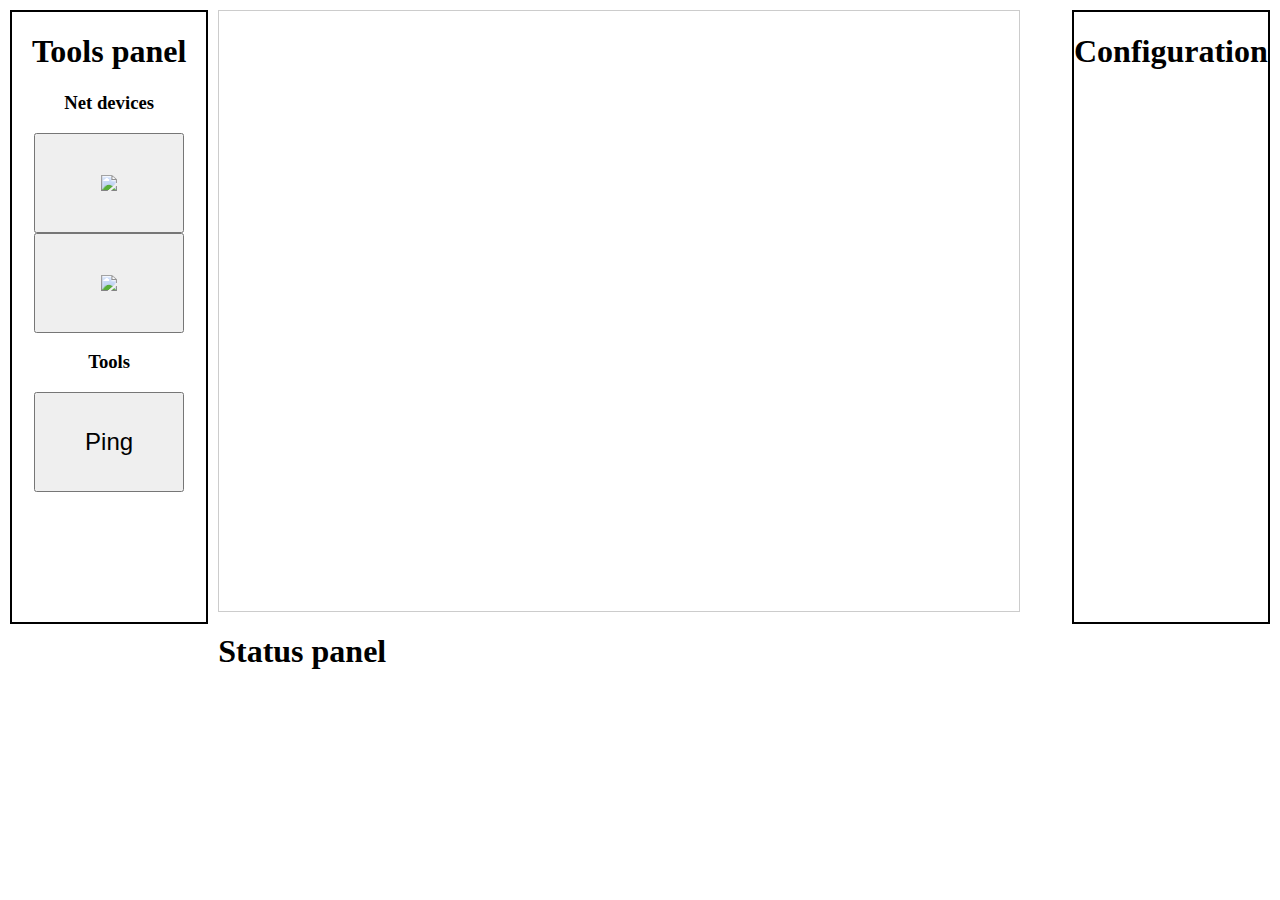
==== static/index.html @ 971dd9f5 "Optimize client performance" ====
<!DOCTYPE html5>
<html>
  <title>Network Simulator</title>
  <head>
    <meta charset="utf-8">
    <script src="https://ajax.googleapis.com/ajax/libs/jquery/3.2.1/jquery.min.js"></script>
    <script src="https://cdnjs.cloudflare.com/ajax/libs/fabric.js/1.7.1/fabric.js"></script>
    <script src="./static/js/NetGraph.js"></script>
    <script src="./static/js/Tools.js"></script>
    <script src="./static/js/Params.js"></script>
    <script src="./static/js/TextOutput.js"></script>
  </head>
  <style>
    .canvas-container 
    {
    margin:0 auto ;
    }
    :invalid
    {
        border:1px solid #f00;
        box-shadow:0 0 4px 0 #f00;
    }   
    .button { 
    }
    .button.active {
        background: #ea0000;
        color: #fff;
    }
    .switch {
      position: relative;
      display: inline-block;
      width: 60px;
      height: 34px;
    }

    .switch input {display:none;}

    .slider {
      position: absolute;
      cursor: pointer;
      top: 0;
      left: 0;
      right: 0;
      bottom: 0;
      background-color: #ccc;
      -webkit-transition: .4s;
      transition: .4s;
    }

    .slider:before {
      position: absolute;
      content: "";
      height: 26px;
      width: 26px;
      left: 4px;
      bottom: 4px;
      background-color: white;
      -webkit-transition: .4s;
      transition: .4s;
    }

    input:checked + .slider {
      background-color: #2196F3;
    }

    input:focus + .slider {
      box-shadow: 0 0 1px #2196F3;
    }

    input:checked + .slider:before {
      -webkit-transform: translateX(26px);
      -ms-transform: translateX(26px);
      transform: translateX(26px);
    }

    /* Rounded sliders */
    .slider.round {
      border-radius: 34px;
    }

    .slider.round:before {
      border-radius: 50%;
    }
  </style>
  <body style="display:flex;margin:0;height:850px;padding:10px;">
    
    <div style="background-color:white;border:solid 2px black;flex:1 0 auto;width:15%;height:610px;">
      <center><h1>Tools panel</h1></center>
      <center><h3>Net devices</h3></center>
      <center><button class='button' id="hostButton" style="backgroud-color::#000000; width:150px; height:100px;" onclick="changeState(2)" ><img src="./static/img/svg/terminal.svg" style="vertical-align: middle"> </button></center>
      <center><button class='button' id="switchButton" style="backgroud-color::#000000; width:150px; height:100px;" onclick="changeState(1)"><img src="./static/img/svg/workgroup switch.svg" style="vertical-align: middle"> </button></center>
      <center><h3>Tools</h3></center>
      <center><button class='button' id="pingButton" style="backgroud-color:#000000; width:150px; height:100px; font-size: 24px;" onclick="changeState(4)">Ping</button></center>
      
    </div>

    <div style="flex:8 0 auto;margin:0 10px;display:flex; flex-direction:column;">
      <div style="flex:1 0 auto;">
	        <canvas id="c" style="border:1px solid #ccc;" width="800" height="600"></canvas>
      </div>
      <div style="flex:9 0 auto;">
	    <h1>Status panel</h1>
        <pre id="statusPanel" style="overflow-y: scroll; height: 170px;"></pre>
      </div>
    </div>

    <div style="background-color:white;border:solid 2px black;flex:1 0 auto;width:15%;height:610px;">
      <center><h1>Configuration</h1></center>
      <div id="configPanel"></div>
    </div>
    <img id="gear" src="./static/img/gear.png" style="display: none;" />
    <img id="cross" src="./static/img/cross.png" style="display: none;" />
    <img id="shost" src="./static/img/svg/terminalBW.svg" style="display: none;" />
    <img id="sswitch" src="./static/img/svg/workgroup switchBW.svg" style="display: none;" />
    <img id="srouter" src="./static/img/svg/routerBW.svg" style="display: none;" />
    <img id="host" src="./static/img/svg/terminal.svg" style="display: none;" />
    <img id="switch" src="./static/img/svg/workgroup switch.svg" style="display: none;" />
    <img id="router" src="./static/img/svg/router.svg" style="display: none;" />
    <script>

    var configPanel = document.getElementById("configPanel");
    var statusPanel = document.getElementById("statusPanel");
    var canvas = new fabric.Canvas('c', { selection: false });

    canvas.on('mouse:down', function(e){
        if(!e.target){
          if(pingId != "")
          {
              turnOffSelection(pingId);
          }
          else if(linkId != "")
          {
              turnOffSelection(linkId);
          }
    
            pingId = "";
            delId = "";
            linkId = "";

            var pointer = canvas.getPointer(e.e);
            if(state == 1 || state == 2 || state == 3){
                saddNode(pointer.x-60, pointer.y-30);   
            }
        }
    });
    state = 0;
    loadTopology();
     </script>
  </body>
</html>
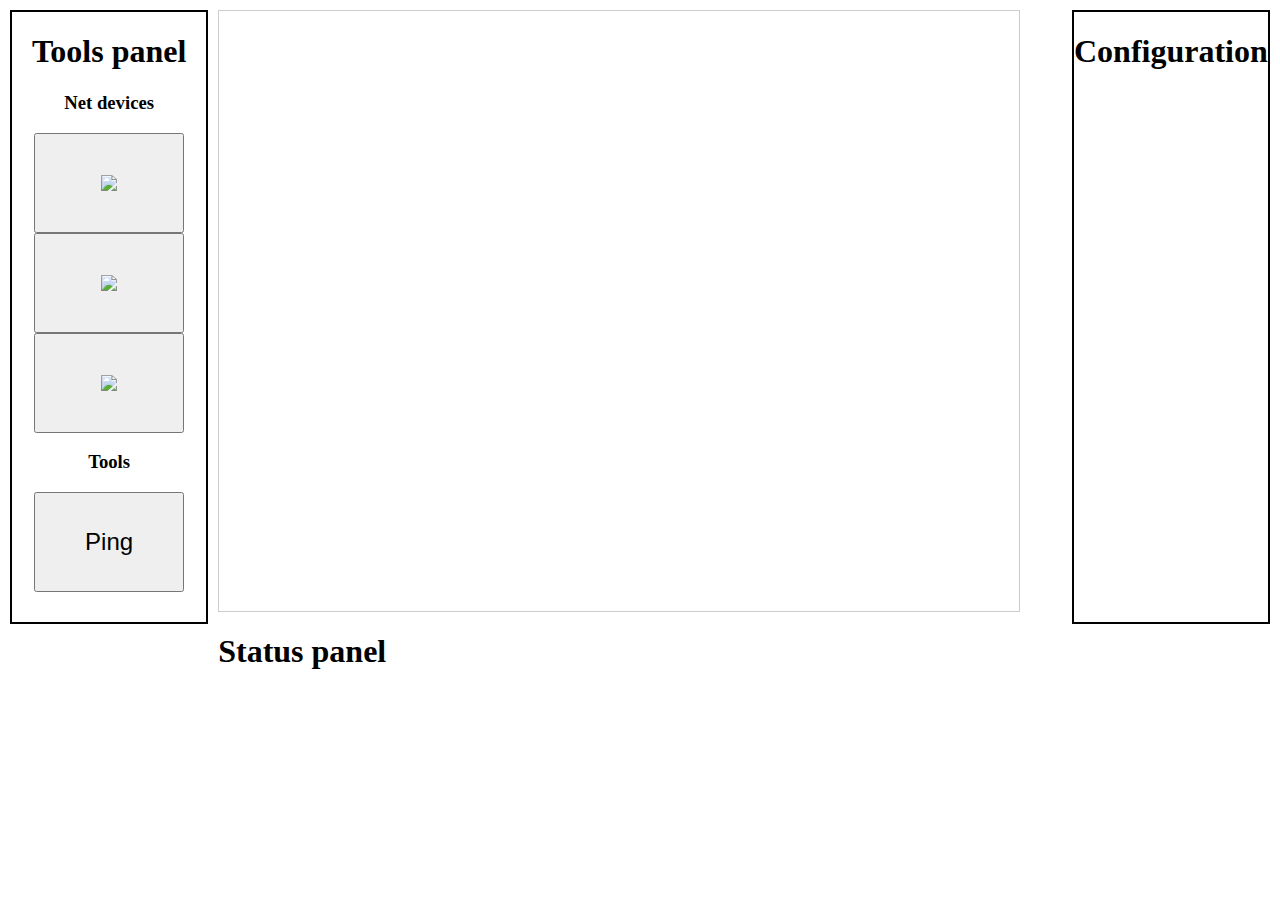
==== commit 48508439: "New device - Router, fix setParams, create separate css file" ====
--- a/static/index.html
+++ b/static/index.html
@@ -9,88 +9,18 @@
     <script src="./static/js/Tools.js"></script>
     <script src="./static/js/Params.js"></script>
     <script src="./static/js/TextOutput.js"></script>
+    <link rel="stylesheet" type="text/css" href="/static/style.css">
   </head>
-  <style>
-    .canvas-container 
-    {
-    margin:0 auto ;
-    }
-    :invalid
-    {
-        border:1px solid #f00;
-        box-shadow:0 0 4px 0 #f00;
-    }   
-    .button { 
-    }
-    .button.active {
-        background: #ea0000;
-        color: #fff;
-    }
-    .switch {
-      position: relative;
-      display: inline-block;
-      width: 60px;
-      height: 34px;
-    }
-
-    .switch input {display:none;}
-
-    .slider {
-      position: absolute;
-      cursor: pointer;
-      top: 0;
-      left: 0;
-      right: 0;
-      bottom: 0;
-      background-color: #ccc;
-      -webkit-transition: .4s;
-      transition: .4s;
-    }
-
-    .slider:before {
-      position: absolute;
-      content: "";
-      height: 26px;
-      width: 26px;
-      left: 4px;
-      bottom: 4px;
-      background-color: white;
-      -webkit-transition: .4s;
-      transition: .4s;
-    }
-
-    input:checked + .slider {
-      background-color: #2196F3;
-    }
-
-    input:focus + .slider {
-      box-shadow: 0 0 1px #2196F3;
-    }
-
-    input:checked + .slider:before {
-      -webkit-transform: translateX(26px);
-      -ms-transform: translateX(26px);
-      transform: translateX(26px);
-    }
-
-    /* Rounded sliders */
-    .slider.round {
-      border-radius: 34px;
-    }
-
-    .slider.round:before {
-      border-radius: 50%;
-    }
-  </style>
   <body style="display:flex;margin:0;height:850px;padding:10px;">
     
     <div style="background-color:white;border:solid 2px black;flex:1 0 auto;width:15%;height:610px;">
       <center><h1>Tools panel</h1></center>
       <center><h3>Net devices</h3></center>
-      <center><button class='button' id="hostButton" style="backgroud-color::#000000; width:150px; height:100px;" onclick="changeState(2)" ><img src="./static/img/svg/terminal.svg" style="vertical-align: middle"> </button></center>
-      <center><button class='button' id="switchButton" style="backgroud-color::#000000; width:150px; height:100px;" onclick="changeState(1)"><img src="./static/img/svg/workgroup switch.svg" style="vertical-align: middle"> </button></center>
+      <center><button class='button' id="hostButton" style="backgroud-color::#000000; width:150px; height:100px;" onclick="changeState('Hosts')" ><img src="./static/img/svg/terminal.svg" style="vertical-align: middle"> </button></center>
+      <center><button class='button' id="switchButton" style="backgroud-color::#000000; width:150px; height:100px;" onclick="changeState('Switches')"><img src="./static/img/svg/workgroup switch.svg" style="vertical-align: middle"> </button></center>
+      <center><button class='button' id="routerButton" style="backgroud-color::#000000; width:150px; height:100px;" onclick="changeState('Routers')"><img src="./static/img/svg/router.svg" style="vertical-align: middle"> </button></center>
       <center><h3>Tools</h3></center>
-      <center><button class='button' id="pingButton" style="backgroud-color:#000000; width:150px; height:100px; font-size: 24px;" onclick="changeState(4)">Ping</button></center>
+      <center><button class='button' id="pingButton" style="backgroud-color:#000000; width:150px; height:100px; font-size: 24px;" onclick="changeState('ping')">Ping</button></center>
       
     </div>
 
@@ -138,12 +68,12 @@
             linkId = "";
 
             var pointer = canvas.getPointer(e.e);
-            if(state == 1 || state == 2 || state == 3){
+            if(state == "Switches" || state == "Hosts" || state == "Routers"){
                 saddNode(pointer.x-60, pointer.y-30);   
             }
         }
     });
-    state = 0;
+    state = "link";
     loadTopology();
      </script>
   </body>
--- a/static/style.css
+++ b/static/style.css
@@ -0,0 +1,74 @@
+.canvas-container 
+{
+margin:0 auto ;
+}
+
+:invalid
+{
+    border:1px solid #f00;
+    box-shadow:0 0 4px 0 #f00;
+}   
+
+.button { 
+}
+
+.button.active {
+    background: #ea0000;
+    color: #fff;
+}
+
+.switch {
+  position: relative;
+  display: inline-block;
+  width: 60px;
+  height: 34px;
+}
+
+.switch input {display:none;}
+
+.slider {
+  position: absolute;
+  cursor: pointer;
+  top: 0;
+  left: 0;
+  right: 0;
+  bottom: 0;
+  background-color: #ccc;
+  -webkit-transition: .4s;
+  transition: .4s;
+}
+
+.slider:before {
+  position: absolute;
+  content: "";
+  height: 26px;
+  width: 26px;
+  left: 4px;
+  bottom: 4px;
+  background-color: white;
+  -webkit-transition: .4s;
+  transition: .4s;
+}
+
+input:checked + .slider {
+  background-color: #2196F3;
+}
+
+input:focus + .slider {
+  box-shadow: 0 0 1px #2196F3;
+}
+
+input:checked + .slider:before {
+  -webkit-transform: translateX(26px);
+  -ms-transform: translateX(26px);
+  transform: translateX(26px);
+}
+
+/* Rounded sliders */
+.slider.round {
+  border-radius: 34px;
+}
+
+.slider.round:before {
+  border-radius: 50%;
+}
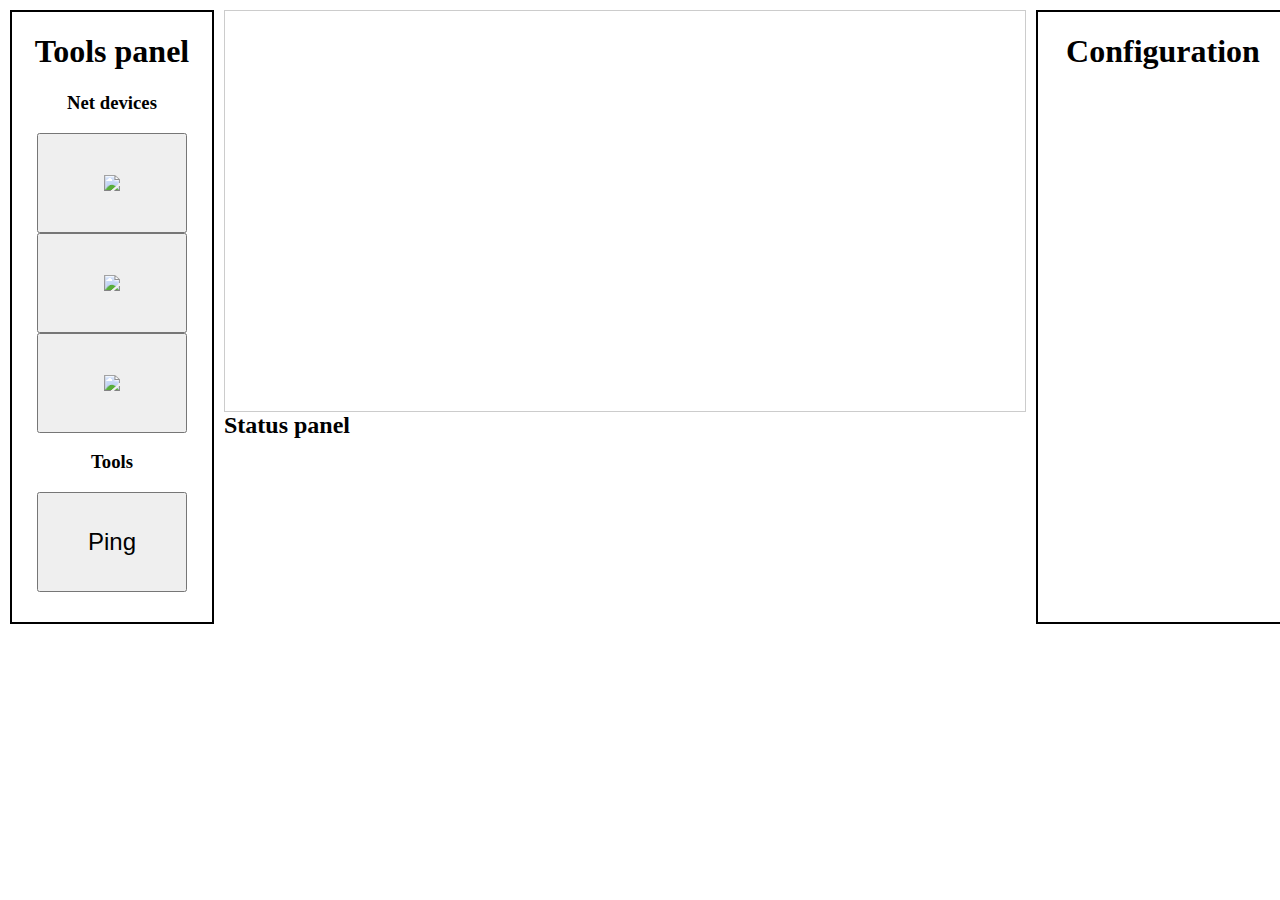
==== commit 54c72326: "Router implemented, cosmetic changes" ====
--- a/static/index.html
+++ b/static/index.html
@@ -11,9 +11,9 @@
     <script src="./static/js/TextOutput.js"></script>
     <link rel="stylesheet" type="text/css" href="/static/style.css">
   </head>
-  <body style="display:flex;margin:0;height:850px;padding:10px;">
+  <body style="display:flex;margin:0;height:600px;padding:10px;">
     
-    <div style="background-color:white;border:solid 2px black;flex:1 0 auto;width:15%;height:610px;">
+    <div style="background-color:white;border:solid 2px black;flex:1 0 auto;width:200px;height:610px;">
       <center><h1>Tools panel</h1></center>
       <center><h3>Net devices</h3></center>
       <center><button class='button' id="hostButton" style="backgroud-color::#000000; width:150px; height:100px;" onclick="changeState('Hosts')" ><img src="./static/img/svg/terminal.svg" style="vertical-align: middle"> </button></center>
@@ -26,15 +26,15 @@
 
     <div style="flex:8 0 auto;margin:0 10px;display:flex; flex-direction:column;">
       <div style="flex:1 0 auto;">
-	        <canvas id="c" style="border:1px solid #ccc;" width="800" height="600"></canvas>
+	        <canvas id="c" style="border:1px solid #ccc;" width="800" height="400"></canvas>
       </div>
-      <div style="flex:9 0 auto;">
-	    <h1>Status panel</h1>
-        <pre id="statusPanel" style="overflow-y: scroll; height: 170px;"></pre>
+      <div style="flex:9 0 auto; margin-top: -20px;">
+	    <h2>Status panel</h1>
+        <pre id="statusPanel" style="overflow-y: scroll; height: 170px; margin-top: -20px;"></pre>
       </div>
     </div>
 
-    <div style="background-color:white;border:solid 2px black;flex:1 0 auto;width:15%;height:610px;">
+    <div style="background-color:white;border:solid 2px black;flex:1 0 auto;width:250px;height:610px;">
       <center><h1>Configuration</h1></center>
       <div id="configPanel"></div>
     </div>
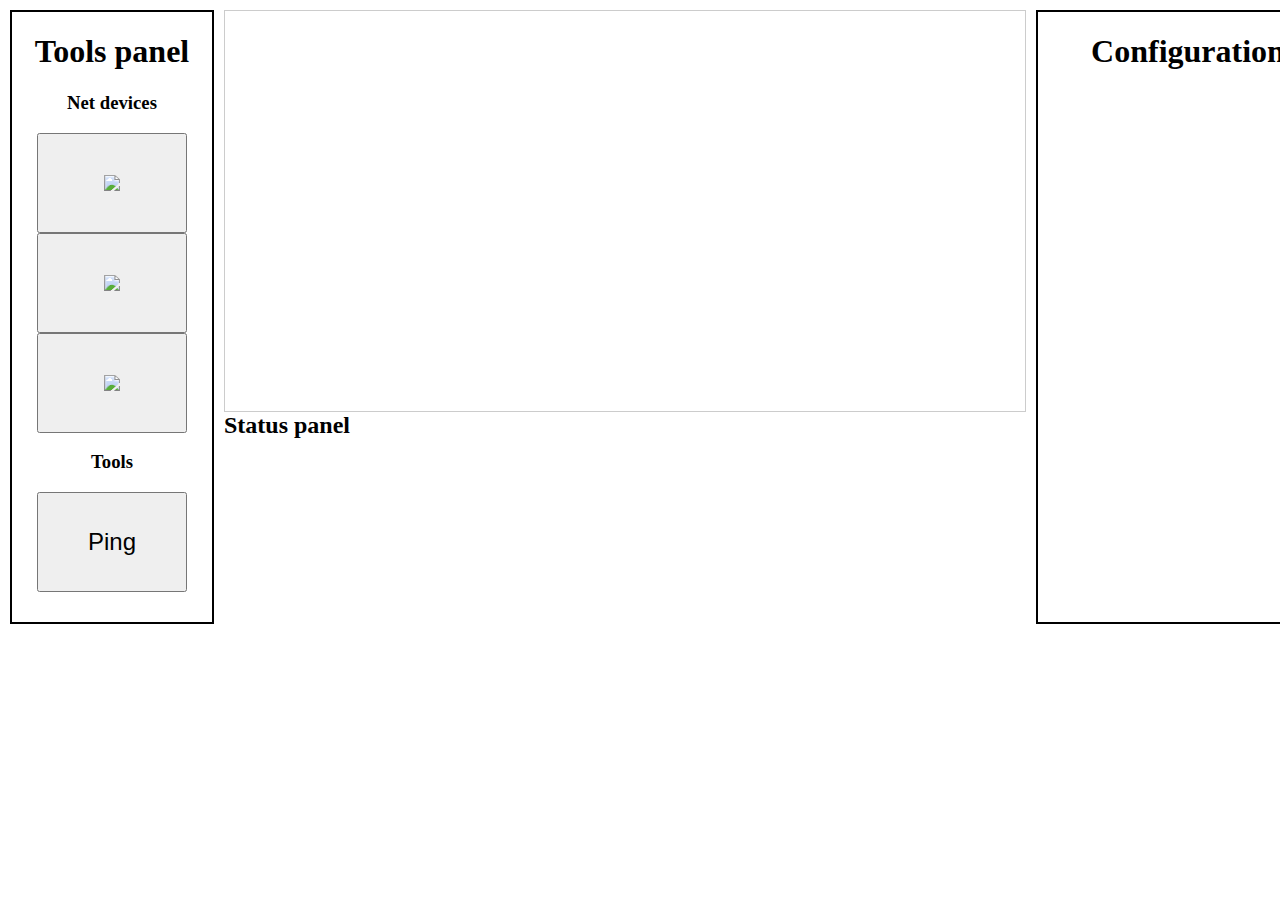
==== commit 23909315: "Bugfix, change layout" ====
--- a/static/index.html
+++ b/static/index.html
@@ -11,16 +11,16 @@
     <script src="./static/js/TextOutput.js"></script>
     <link rel="stylesheet" type="text/css" href="/static/style.css">
   </head>
-  <body style="display:flex;margin:0;height:600px;padding:10px;">
+  <body class="body">
     
-    <div style="background-color:white;border:solid 2px black;flex:1 0 auto;width:200px;height:610px;">
+    <div class="vboxTools">
       <center><h1>Tools panel</h1></center>
       <center><h3>Net devices</h3></center>
-      <center><button class='button' id="hostButton" style="backgroud-color::#000000; width:150px; height:100px;" onclick="changeState('Hosts')" ><img src="./static/img/svg/terminal.svg" style="vertical-align: middle"> </button></center>
-      <center><button class='button' id="switchButton" style="backgroud-color::#000000; width:150px; height:100px;" onclick="changeState('Switches')"><img src="./static/img/svg/workgroup switch.svg" style="vertical-align: middle"> </button></center>
-      <center><button class='button' id="routerButton" style="backgroud-color::#000000; width:150px; height:100px;" onclick="changeState('Routers')"><img src="./static/img/svg/router.svg" style="vertical-align: middle"> </button></center>
+      <center><button class='button' id="hostButton" onclick="changeState('Hosts')" ><img src="./static/img/svg/terminal.svg" style="vertical-align: middle"> </button></center>
+      <center><button class='button' id="switchButton" onclick="changeState('Switches')"><img src="./static/img/svg/workgroup switch.svg" style="vertical-align: middle"> </button></center>
+      <center><button class='button' id="routerButton" onclick="changeState('Routers')"><img src="./static/img/svg/router.svg" style="vertical-align: middle"> </button></center>
       <center><h3>Tools</h3></center>
-      <center><button class='button' id="pingButton" style="backgroud-color:#000000; width:150px; height:100px; font-size: 24px;" onclick="changeState('ping')">Ping</button></center>
+      <center><button class='button' id="pingButton" " onclick="changeState('ping')">Ping</button></center>
       
     </div>
 
@@ -30,13 +30,13 @@
       </div>
       <div style="flex:9 0 auto; margin-top: -20px;">
 	    <h2>Status panel</h1>
-        <pre id="statusPanel" style="overflow-y: scroll; height: 170px; margin-top: -20px;"></pre>
+        <pre id="statusPanel" class="statusPanel"></pre>
       </div>
     </div>
 
-    <div style="background-color:white;border:solid 2px black;flex:1 0 auto;width:250px;height:610px;">
+    <div class="vboxConfig">
       <center><h1>Configuration</h1></center>
-      <div id="configPanel"></div>
+      <div id="configPanel" class="configPanel"></div>
     </div>
     <img id="gear" src="./static/img/gear.png" style="display: none;" />
     <img id="cross" src="./static/img/cross.png" style="display: none;" />
@@ -47,34 +47,9 @@
     <img id="switch" src="./static/img/svg/workgroup switch.svg" style="display: none;" />
     <img id="router" src="./static/img/svg/router.svg" style="display: none;" />
     <script>
-
-    var configPanel = document.getElementById("configPanel");
-    var statusPanel = document.getElementById("statusPanel");
-    var canvas = new fabric.Canvas('c', { selection: false });
-
-    canvas.on('mouse:down', function(e){
-        if(!e.target){
-          if(pingId != "")
-          {
-              turnOffSelection(pingId);
-          }
-          else if(linkId != "")
-          {
-              turnOffSelection(linkId);
-          }
-    
-            pingId = "";
-            delId = "";
-            linkId = "";
-
-            var pointer = canvas.getPointer(e.e);
-            if(state == "Switches" || state == "Hosts" || state == "Routers"){
-                saddNode(pointer.x-60, pointer.y-30);   
-            }
-        }
-    });
-    state = "link";
-    loadTopology();
+    window.onload = function(){
+        createCanvas();
+    };
      </script>
   </body>
 </html>
--- a/static/style.css
+++ b/static/style.css
@@ -1,15 +1,62 @@
-.canvas-container 
-{
-margin:0 auto ;
+/* Canvas */
+.canvas-container {
+    margin:0 auto ;
 }
 
-:invalid
-{
-    border:1px solid #f00;
+/* Config panel */
+.configPanel{
+    margin: 2px;
+}
+
+/* Vertical box for Config panel */
+.vboxConfig{
+    background-color: white; 
+    border: solid 2px black; 
+    flex: 1 0 auto; 
+    width: 300px; 
+    height: 610px;
+}
+
+
+/* Status Panel */
+.statusPanel{
+    overflow-y: scroll; 
+    height: 170px; 
+    margin-top: -20px;
+}
+
+/* Vertical box for Tools panel */
+.vboxTools{
+    background-color: white; 
+    border: solid 2px black; 
+    flex: 1 0 auto; 
+    width: 200px; 
+    height: 610px;
+}
+
+/* invalid input field */
+:invalid {
+    border: 1px solid #f00;
     box-shadow:0 0 4px 0 #f00;
 }   
 
+form > input{
+    margin: 3px;
+}
+
+.body {
+    display:flex;
+    margin:0;
+    height:600px;
+    padding:10px;
+}
+
+/* Tools panel buttons */
 .button { 
+    backgroud-color::#000000; 
+    width:150px;
+    height:100px;
+    font-size: 24px;
 }
 
 .button.active {
@@ -17,58 +64,67 @@
     color: #fff;
 }
 
+/* Cool slider */
 .switch {
-  position: relative;
-  display: inline-block;
-  width: 60px;
-  height: 34px;
+    position: relative;
+    display: inline-block;
+    width: 60px;
+    height: 34px;
 }
 
-.switch input {display:none;}
+.switch input {
+    display:none;
+}
 
 .slider {
-  position: absolute;
-  cursor: pointer;
-  top: 0;
-  left: 0;
-  right: 0;
-  bottom: 0;
-  background-color: #ccc;
-  -webkit-transition: .4s;
-  transition: .4s;
+    position: absolute;
+    cursor: pointer;
+    top: 0;
+    left: 0;
+    right: 0;
+    bottom: 0;
+    background-color: #ccc;
+    -webkit-transition: .4s;
+    -moz-transition: .4s;
+    -o-transition: .4s;
+    transition: .4s;
 }
 
 .slider:before {
-  position: absolute;
-  content: "";
-  height: 26px;
-  width: 26px;
-  left: 4px;
-  bottom: 4px;
-  background-color: white;
-  -webkit-transition: .4s;
-  transition: .4s;
+    position: absolute;
+    content: "";
+    height: 26px;
+    width: 26px;
+    left: 4px;
+    bottom: 4px;
+    background-color: white;
+    -webkit-transition: .4s;
+    -moz-transition: .4s;
+    -o-transition: .4s;
+    transition: .4s;
 }
 
 input:checked + .slider {
-  background-color: #2196F3;
+    background-color: #2196F3;
 }
 
 input:focus + .slider {
-  box-shadow: 0 0 1px #2196F3;
+    box-shadow: 0 0 1px #2196F3;
 }
 
 input:checked + .slider:before {
-  -webkit-transform: translateX(26px);
-  -ms-transform: translateX(26px);
-  transform: translateX(26px);
+    -webkit-transform: translateX(26px);
+    -o-transform: translateX(26px);
+    -moz-transform: translateX(26px);
+    -ms-transform: translateX(26px);
+    transform: translateX(26px);
 }
 
 /* Rounded sliders */
 .slider.round {
-  border-radius: 34px;
+    border-radius: 34px;
 }
 
 .slider.round:before {
-  border-radius: 50%;
+    border-radius: 50%;
 }
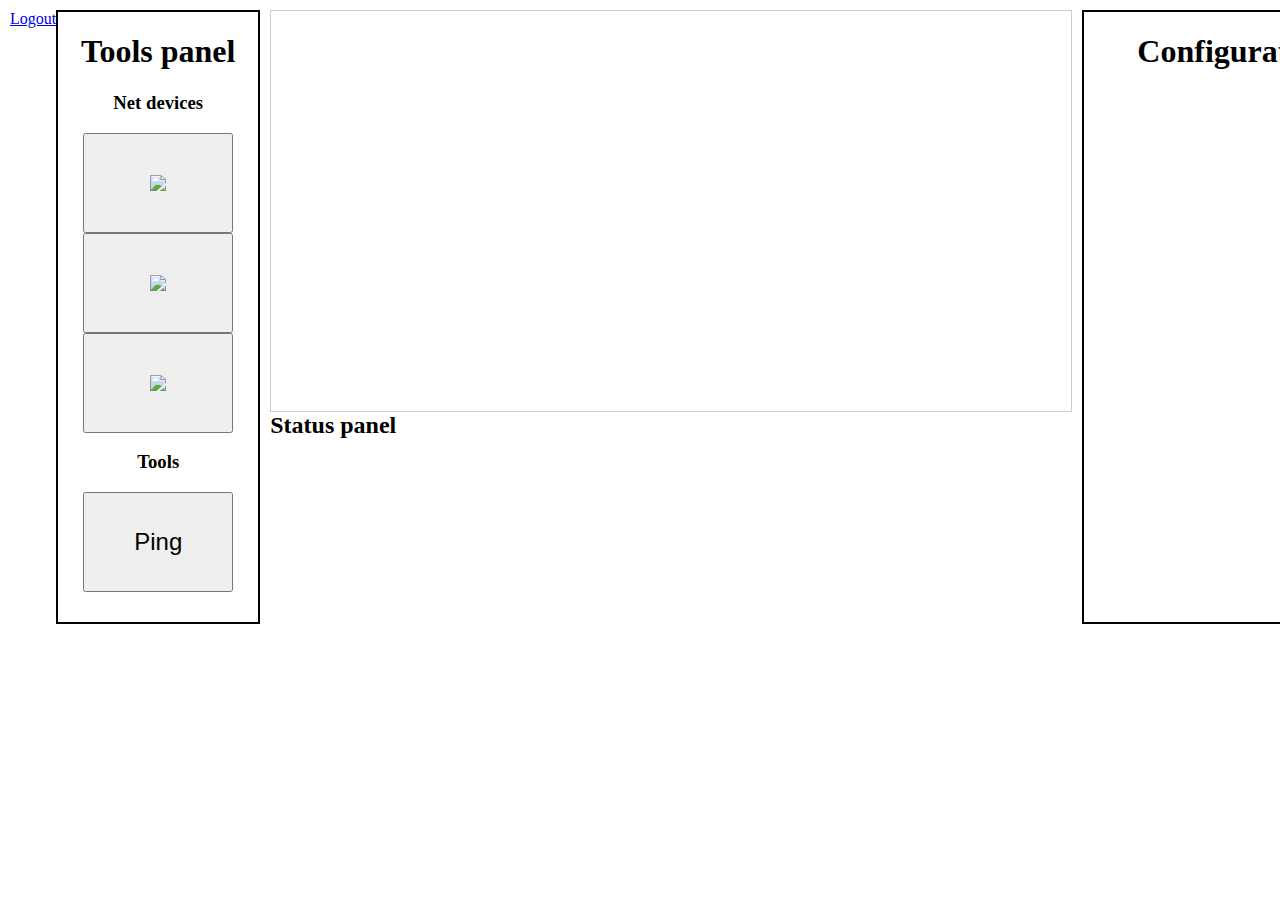
==== commit 2264fdaa: "Simple login/logout system" ====
--- a/static/index.html
+++ b/static/index.html
@@ -1,6 +1,7 @@
 <!DOCTYPE html5>
 <html>
   <title>Network Simulator</title>
+   <a href="/logout">Logout</a>
   <head>
     <meta charset="utf-8">
     <script src="https://ajax.googleapis.com/ajax/libs/jquery/3.2.1/jquery.min.js"></script>
